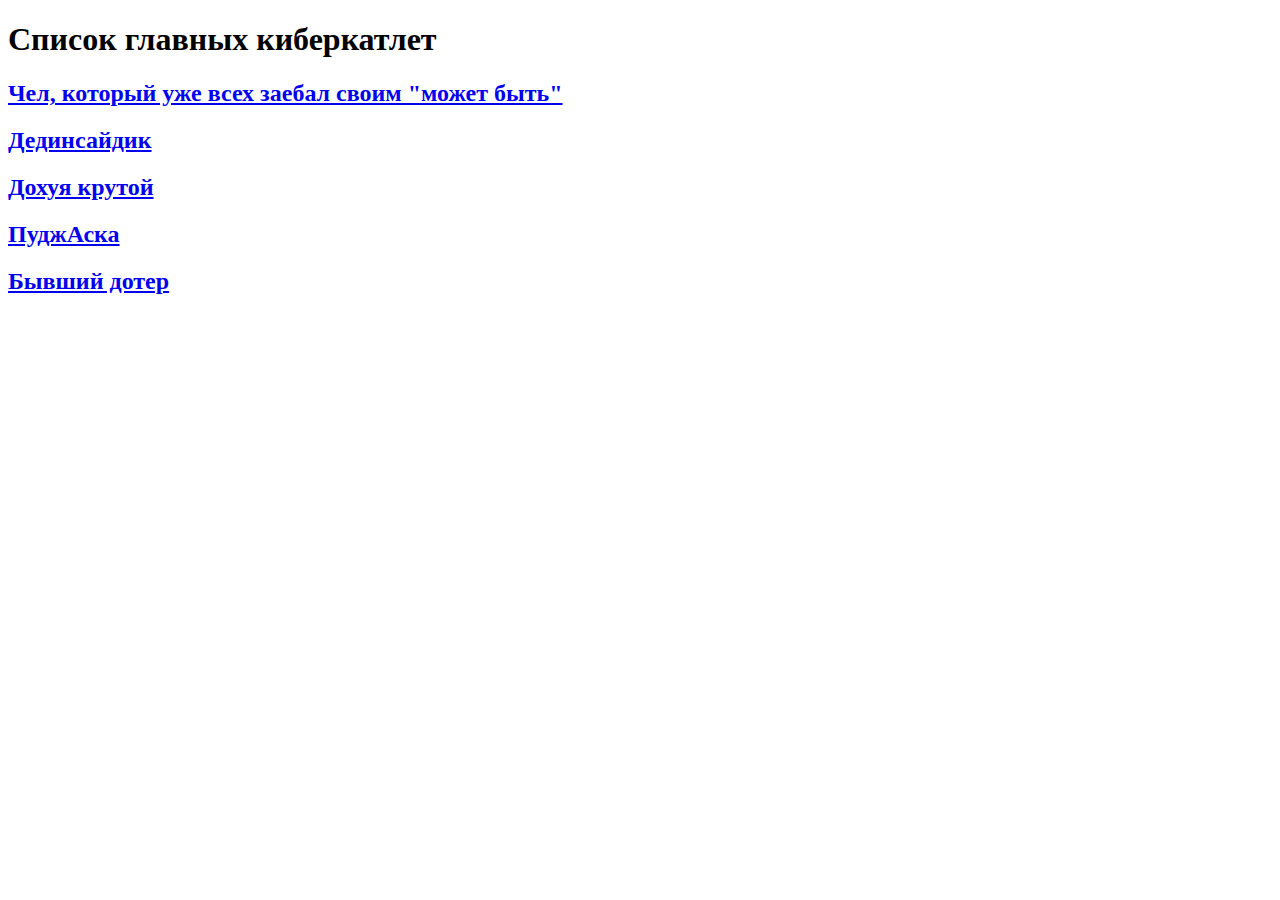
==== sec.html @ 51083f12 "Add files via upload" ====
<!DOCTYPE html>
<html lang="en">
<head>
    <meta charset="UTF-8">
    <title>The most evil of the evil, the dumbest of the dumb</title>
</head>
<body>
    <h1>Список главных киберкатлет</h1>
    <h2><a target="_blank" href="https://vk.com/tvoi_vlasteliin">Чел, который уже всех заебал своим "может быть"</a></h2>
    <!-- <img width="300" src="https://sun3-17.userapi.com/impf/fF-9HMu9GHjjH0x3X7kMqxGu0KW67sb55RPZnA/5nLwDb6BMf0.jpg?size=810x1080&quality=96&sign=152fc5879a05534ff3defcf916b724c5&type=album"/></li> -->
    <h2><a target="_blank" href="https://vk.com/pavel_biryuchev">Дединсайдик</a></h2>
    <h2><a target="_blank" href="https://vk.com/talent_curse">Дохуя крутой</a></h2>
    <h2><a target="_blank" href="https://vk.com/npudgi">ПуджАска</a></h2>
    <h2><a target="_blank" href="https://vk.com/id289990401">Бывший дотер</a></h2>
</body>
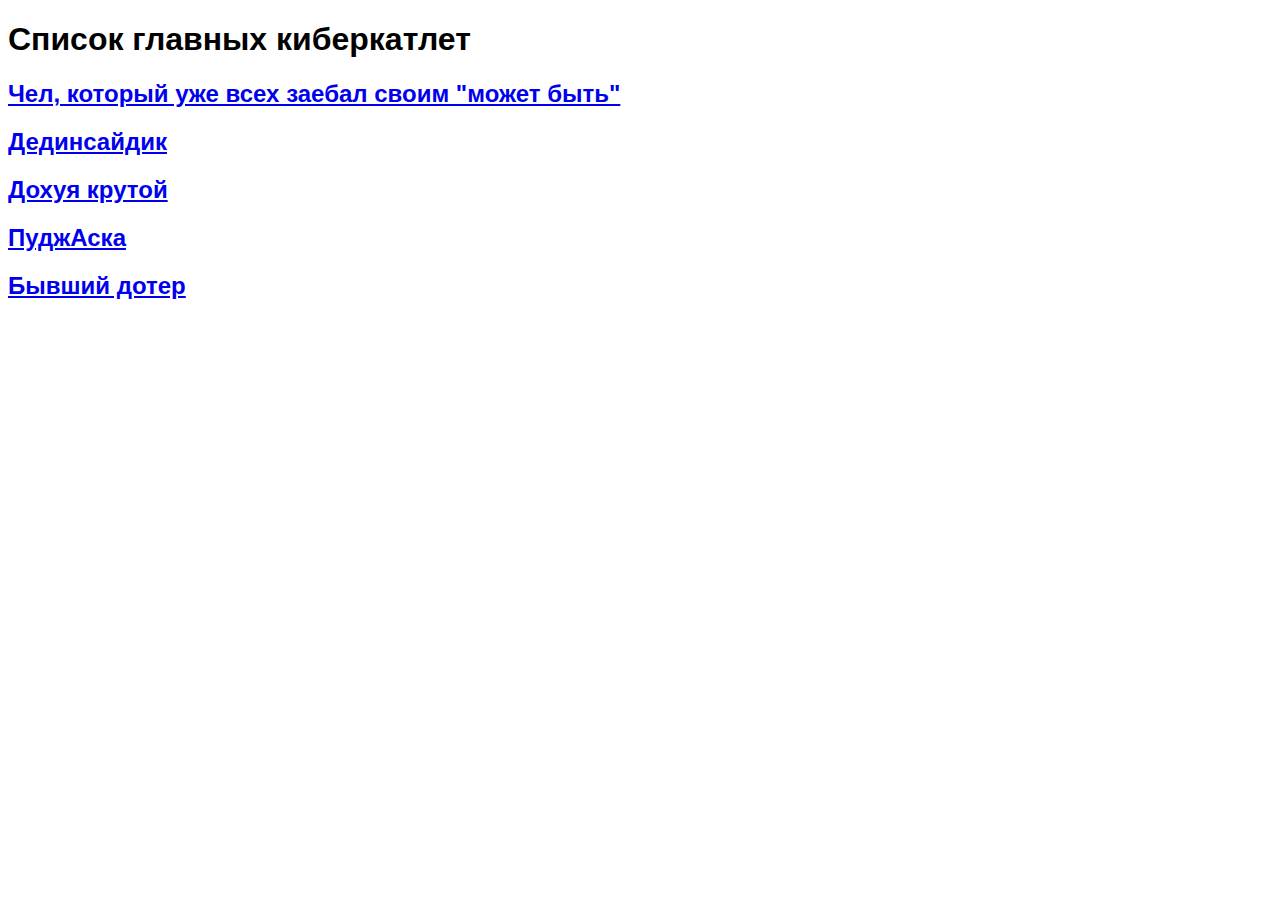
==== commit 8bf5ba9b: "v2" ====
--- a/sec.html
+++ b/sec.html
@@ -3,6 +3,11 @@
 <head>
     <meta charset="UTF-8">
     <title>The most evil of the evil, the dumbest of the dumb</title>
+    <style>
+        body {
+            font-family: 'Lucida Sans', 'Lucida Sans Regular', 'Lucida Grande', 'Lucida Sans Unicode', Geneva, Verdana, sans-serif;
+        }
+    </style>
 </head>
 <body>
     <h1>Список главных киберкатлет</h1>
